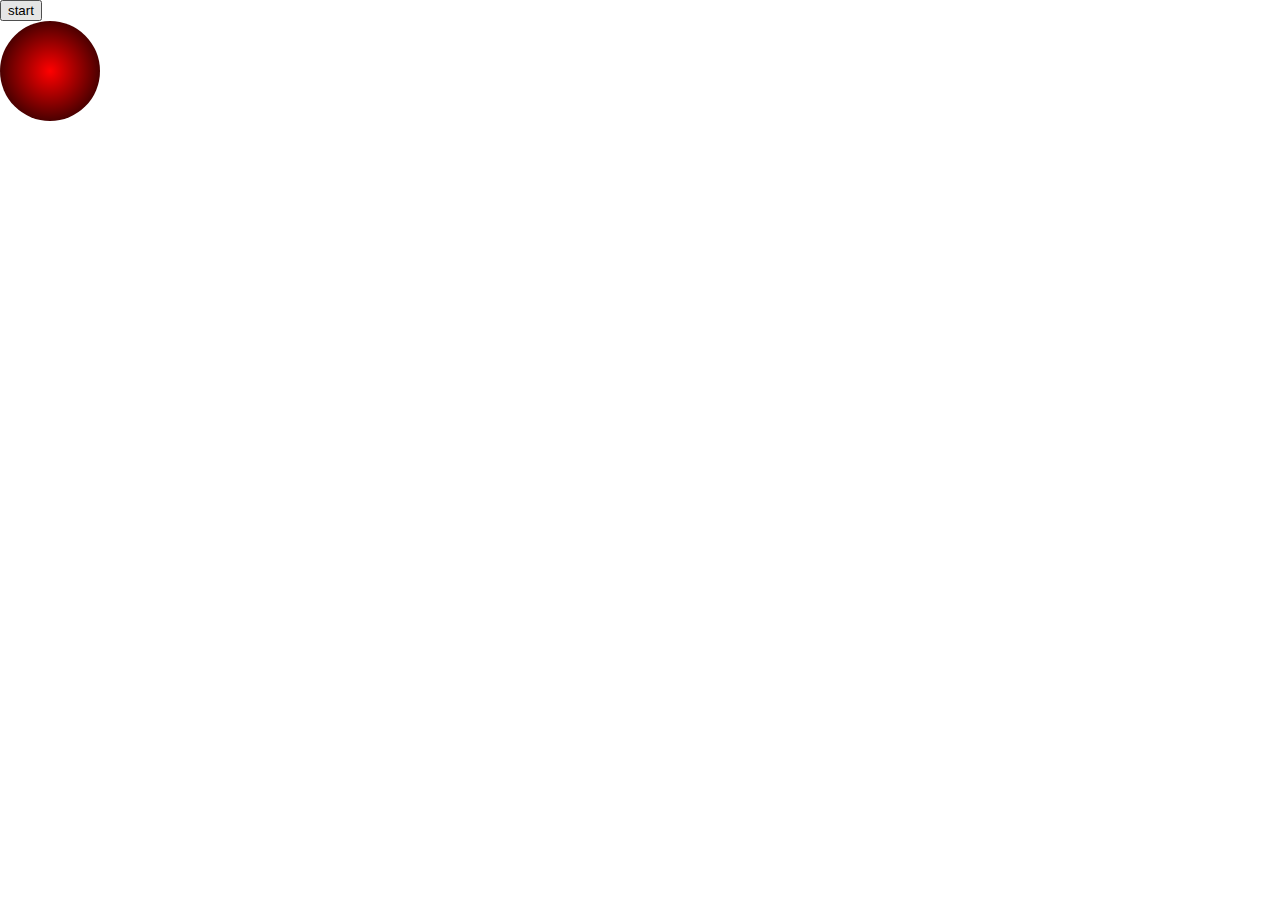
==== Ball Down.html @ c32a5b93 "Ball Down" ====
<!DOCTYPE html>

<html>

<head>

	<title>Ball Down</title>

	<link rel="stylesheet" type="text/css" href="CSS/Ball Down.css">   <!-- linking css file -->

	<script src="JAVASCRIPT/Ball Down.js"></script>     <!-- linking javascript file -->


</head>

<body>


    <button onclick="ballMove()">start</button>
    <div id="ball"></div>


</body>


</html>
---- CSS/Ball Down.css ----
body{
	margin:0;
	padding:0;
}

#ball{

	width:100px;
	height:100px;
	border-radius:50%;
	background:radial-gradient(red,#000);
}
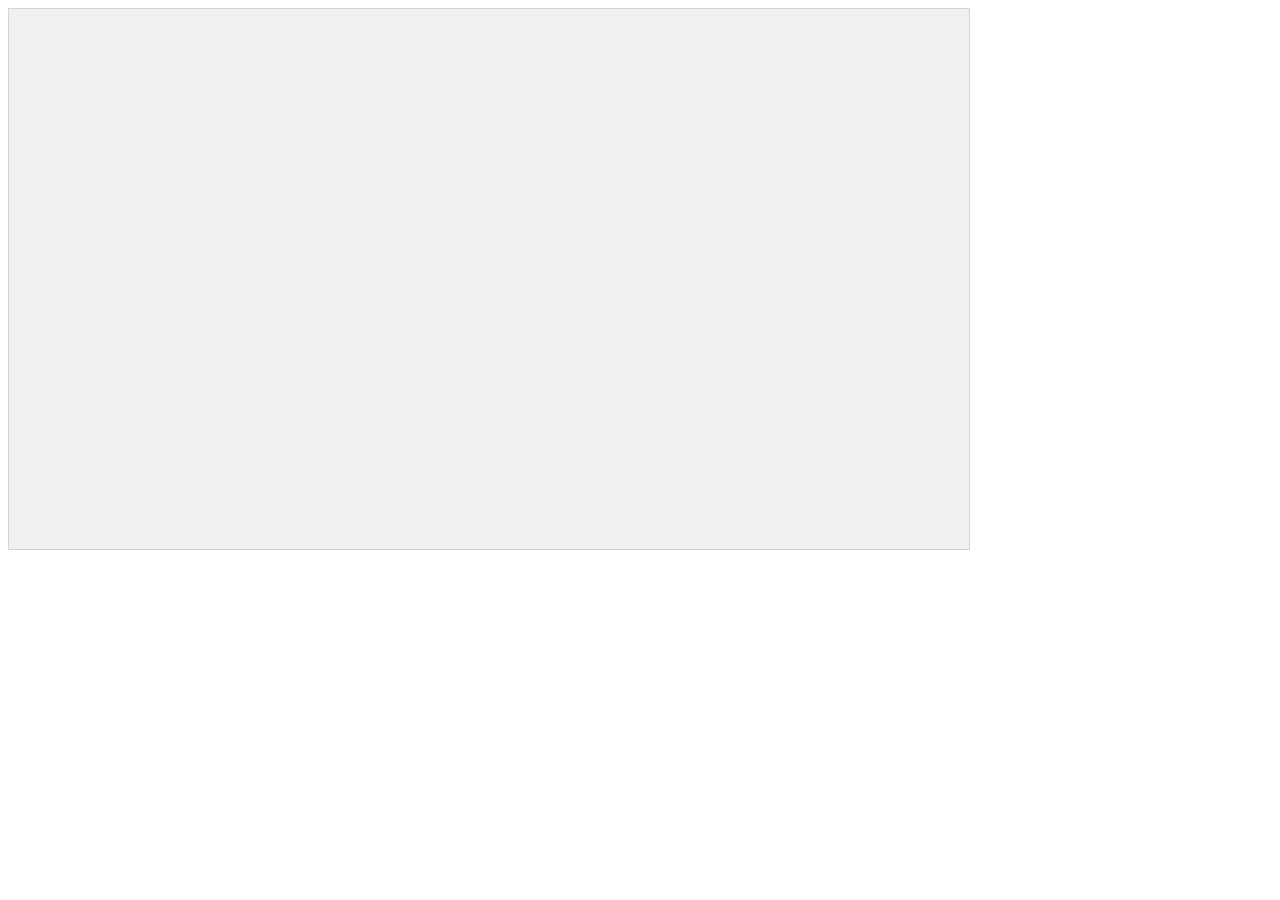
==== commit cc825575: "canvas" ====
--- a/Ball Down.html
+++ b/Ball Down.html
@@ -6,6 +6,8 @@
 
 	<title>Ball Down</title>
 
+	<meta name="viewport" content="width=device-width, initial-scale=1.0"/>
+
 	<link rel="stylesheet" type="text/css" href="CSS/Ball Down.css">   <!-- linking css file -->
 
 	<script src="JAVASCRIPT/Ball Down.js"></script>     <!-- linking javascript file -->
@@ -13,14 +15,8 @@
 
 </head>
 
-<body>
-
-
-    <button onclick="ballMove()">start</button>
-    <div id="ball"></div>
-
+<body onload="startGame()">
 
 </body>
 
-
 </html>--- a/CSS/Ball Down.css
+++ b/CSS/Ball Down.css
@@ -1,12 +1,4 @@
-body{
-	margin:0;
-	padding:0;
-}
-
-#ball{
-
-	width:100px;
-	height:100px;
-	border-radius:50%;
-	background:radial-gradient(red,#000);
+canvas{
+	border:1px solid #d3d3d3;
+	background-color: #f1f1f1;
 }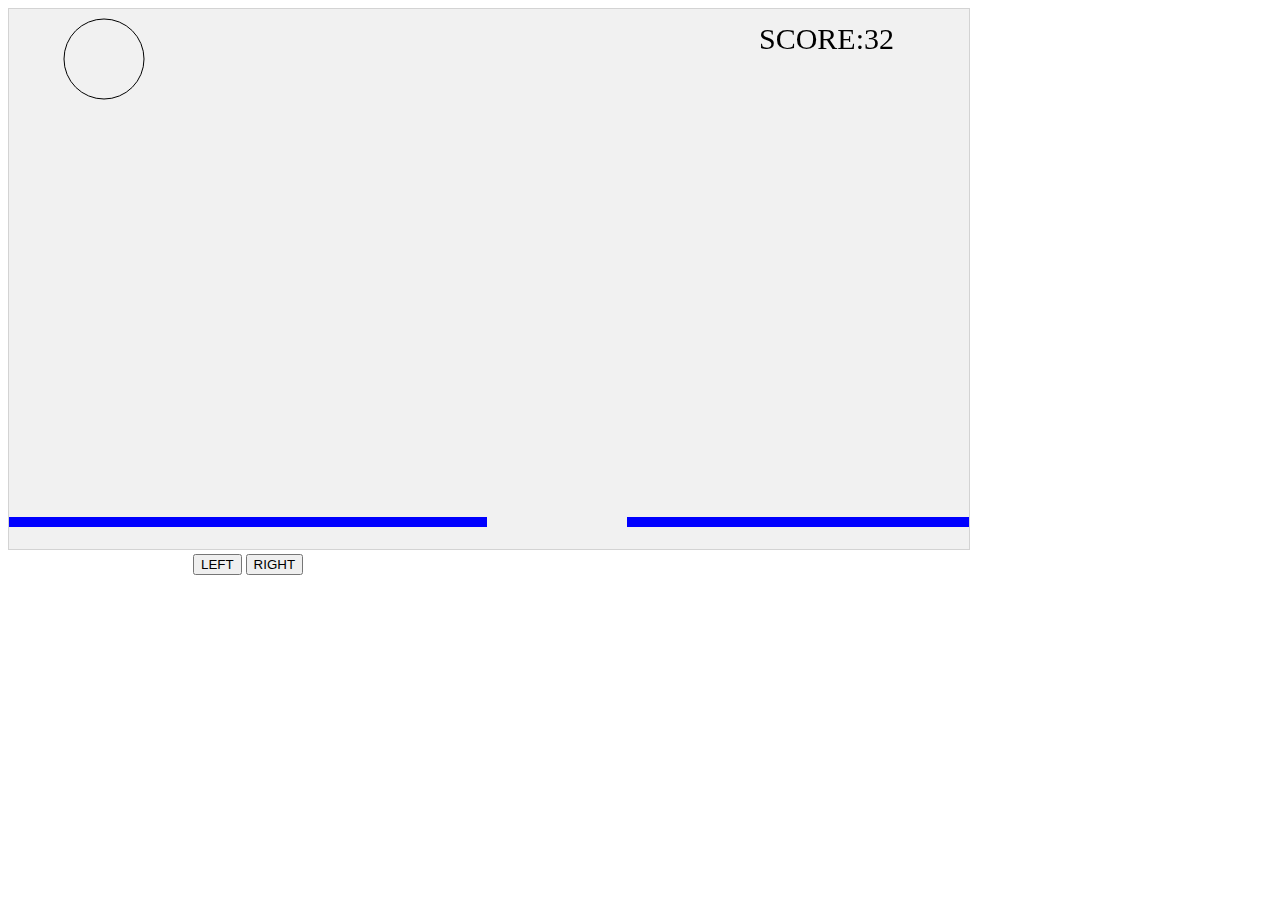
==== commit 30b5aa31: "added ball and buttons" ====
--- a/Ball Down.html
+++ b/Ball Down.html
@@ -17,6 +17,11 @@
 
 <body onload="startGame()">
 
+	<div style="text-align:center;width:480px;">
+  <button onmousedown="moveleft()" onmouseup="clearmove()">LEFT</button>
+  <button onmousedown="moveright()" onmouseup="clearmove()">RIGHT</button><br><br>
+</div>
+
 </body>
 
 </html>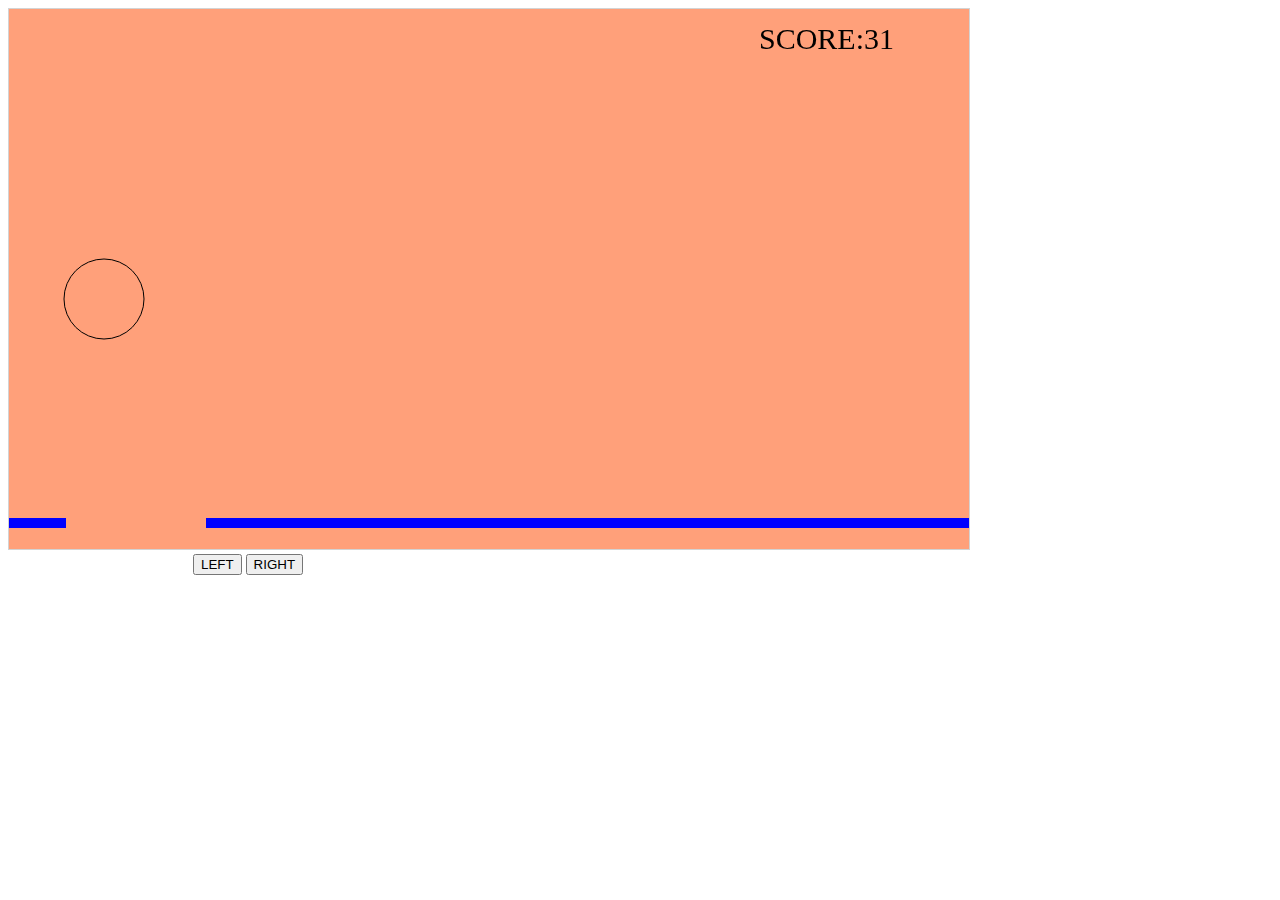
==== commit bb1e45ab: "SOUND" ====
--- a/Ball Down.html
+++ b/Ball Down.html
@@ -16,8 +16,7 @@
 </head>
 
 <body onload="startGame()">
-
-	<div style="text-align:center;width:480px;">
+<div style="text-align:center;width:480px;"> 
   <button onmousedown="moveleft()" onmouseup="clearmove()">LEFT</button>
   <button onmousedown="moveright()" onmouseup="clearmove()">RIGHT</button><br><br>
 </div>
--- a/CSS/Ball Down.css
+++ b/CSS/Ball Down.css
@@ -1,4 +1,4 @@
 canvas{
 	border:1px solid #d3d3d3;
-	background-color: #f1f1f1;
+	background-color: #ffa07a;
 }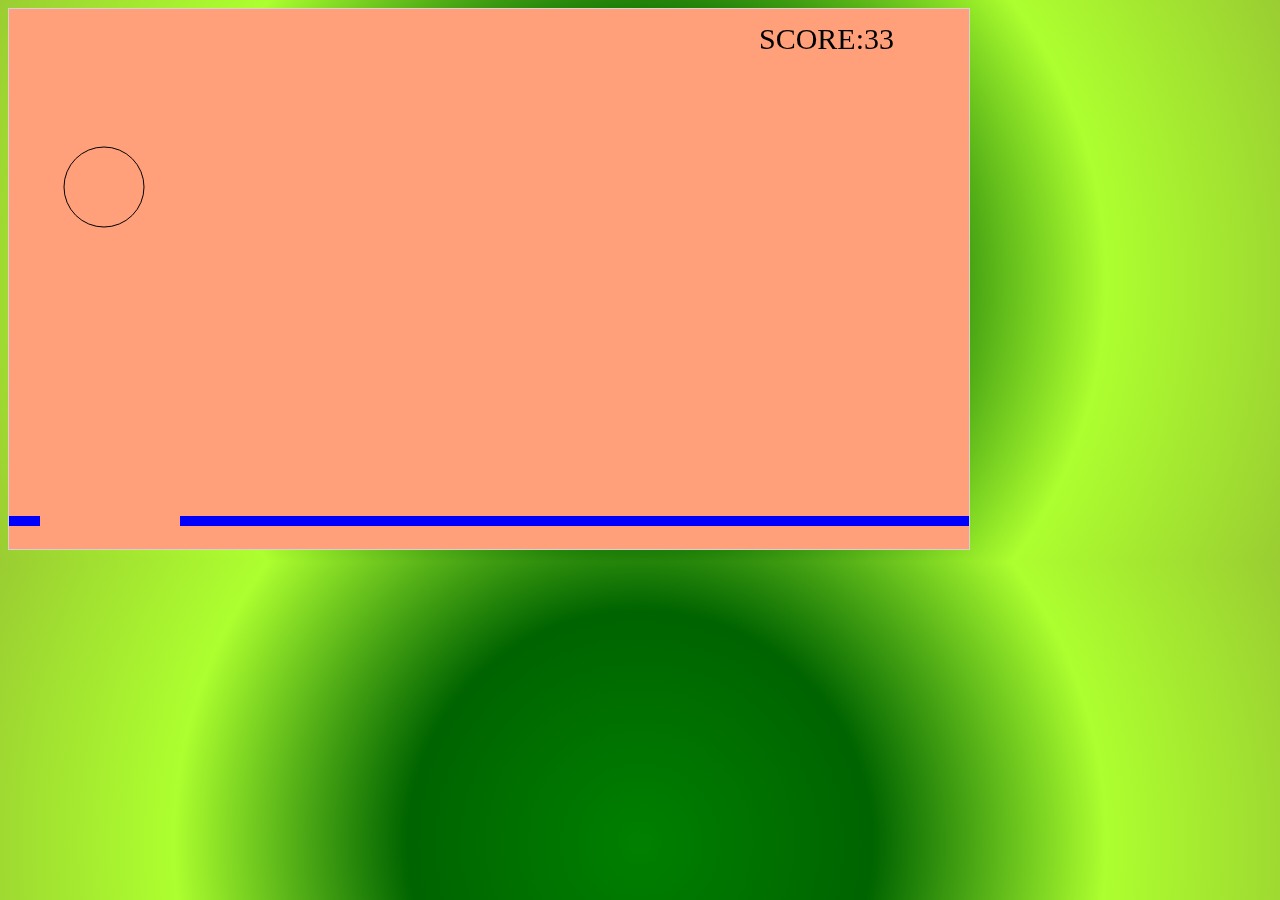
==== commit faf73f2c: "added keys movement" ====
--- a/Ball Down.html
+++ b/Ball Down.html
@@ -16,10 +16,6 @@
 </head>
 
 <body onload="startGame()">
-<div style="text-align:center;width:480px;"> 
-  <button onmousedown="moveleft()" onmouseup="clearmove()">LEFT</button>
-  <button onmousedown="moveright()" onmouseup="clearmove()">RIGHT</button><br><br>
-</div>
 
 </body>
 
--- a/CSS/Ball Down.css
+++ b/CSS/Ball Down.css
@@ -1,3 +1,6 @@
+body{
+	background:radial-gradient(circle,#008000,#006400,#adff2f,#9acd32);
+}
 canvas{
 	border:1px solid #d3d3d3;
 	background-color: #ffa07a;
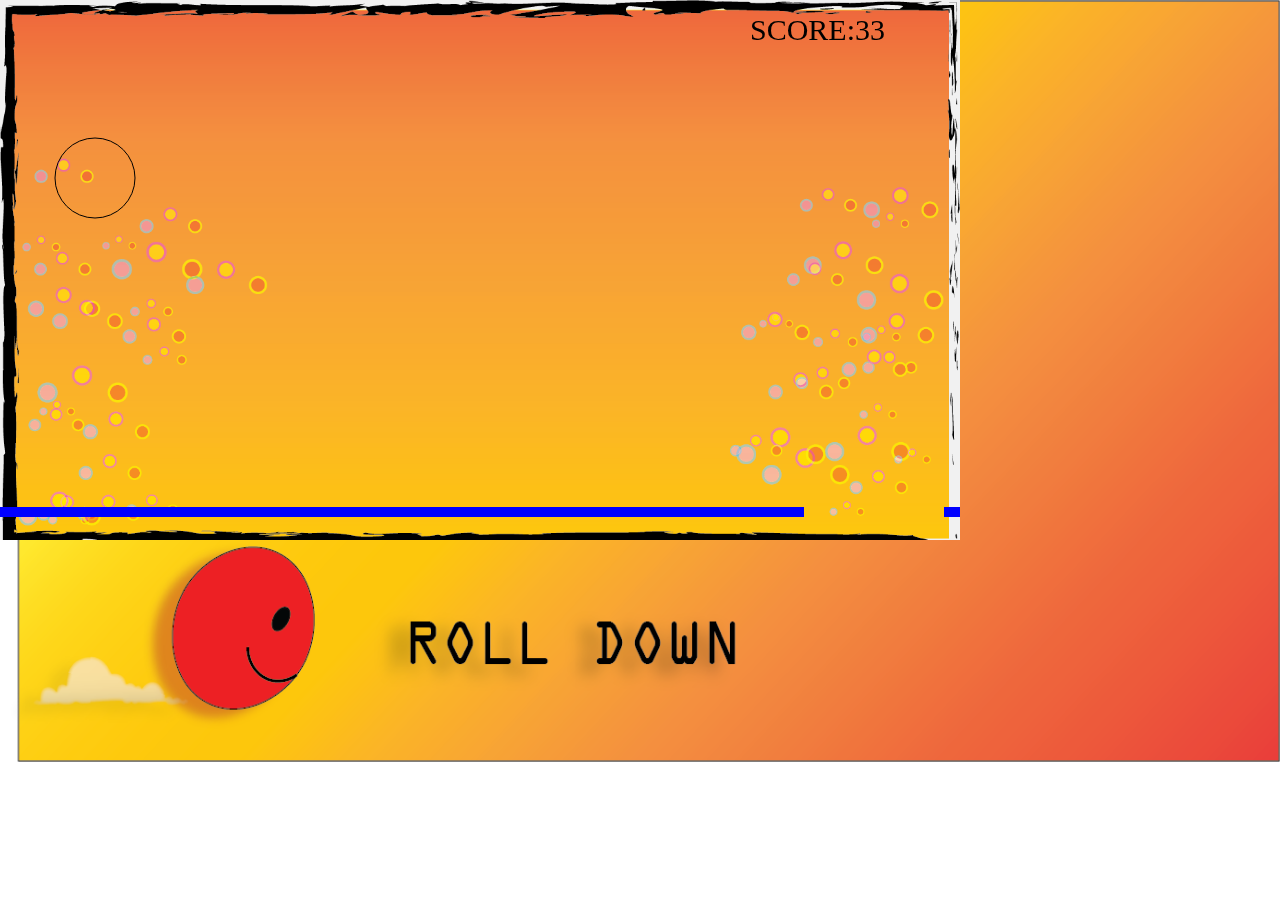
==== commit ab8f0b2f: "Backgrround Change" ====
--- a/Ball Down.html
+++ b/Ball Down.html
@@ -4,7 +4,7 @@
 
 <head>
 
-	<title>Ball Down</title>
+	<title>Roll Down</title>
 
 	<meta name="viewport" content="width=device-width, initial-scale=1.0"/>
 
--- a/CSS/Ball Down.css
+++ b/CSS/Ball Down.css
@@ -1,7 +1,11 @@
+canvas{
+	background-color: #f1f1f1;
+	background-image: url("Untitled-4.png");
+	background-size: cover;
+}
 body{
-	background:radial-gradient(circle,#008000,#006400,#adff2f,#9acd32);
-}
-canvas{
-	border:1px solid #d3d3d3;
-	background-color: #ffa07a;
+	margin: 0px;
+	background-image: url("Untitled-3.png");
+	background-repeat: no-repeat;
+	background-size: 100% 140%;
 }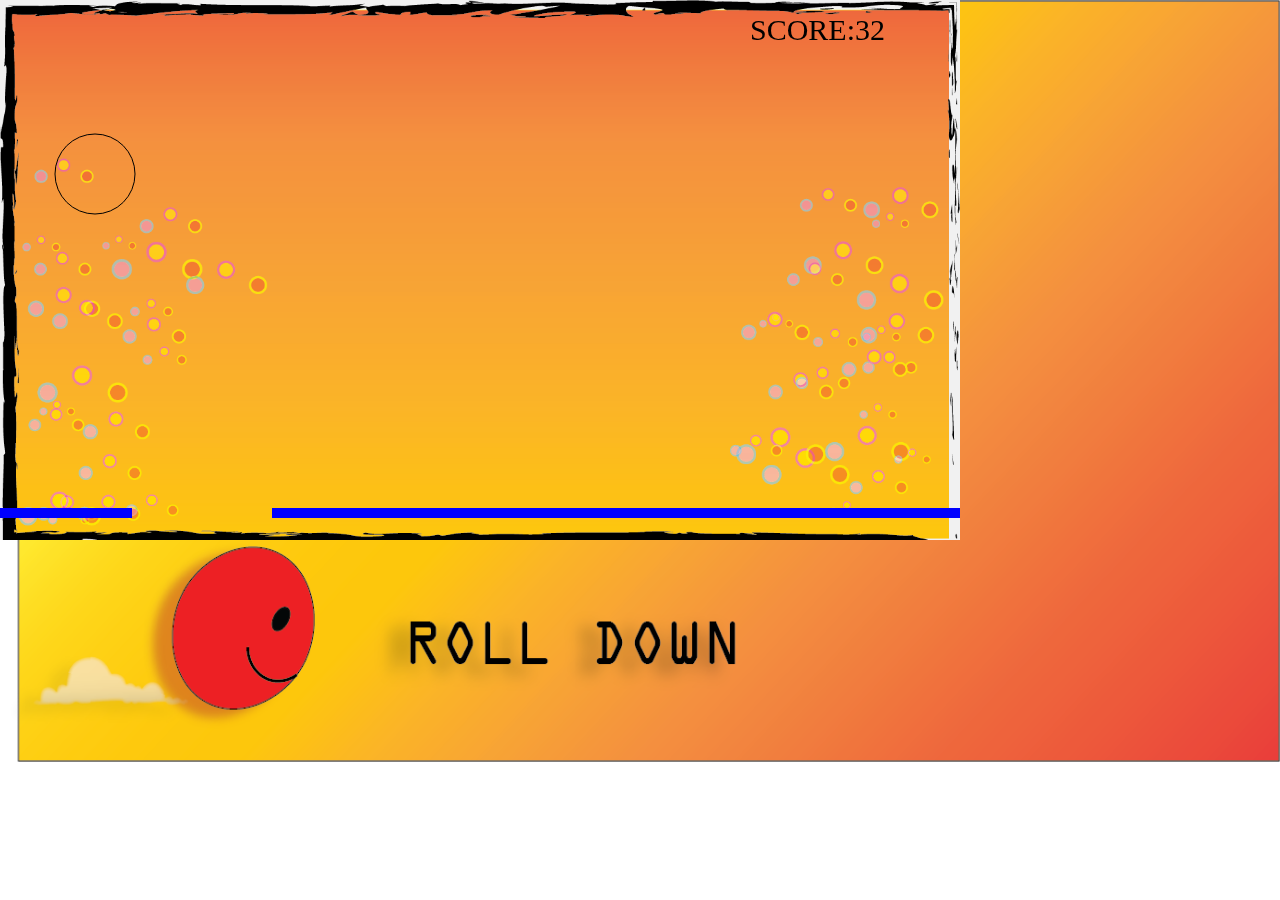
==== commit 24d83880: "final changes" ====
--- a/Ball Down.html
+++ b/Ball Down.html
@@ -16,7 +16,6 @@
 </head>
 
 <body onload="startGame()">
-
 </body>
 
 </html>